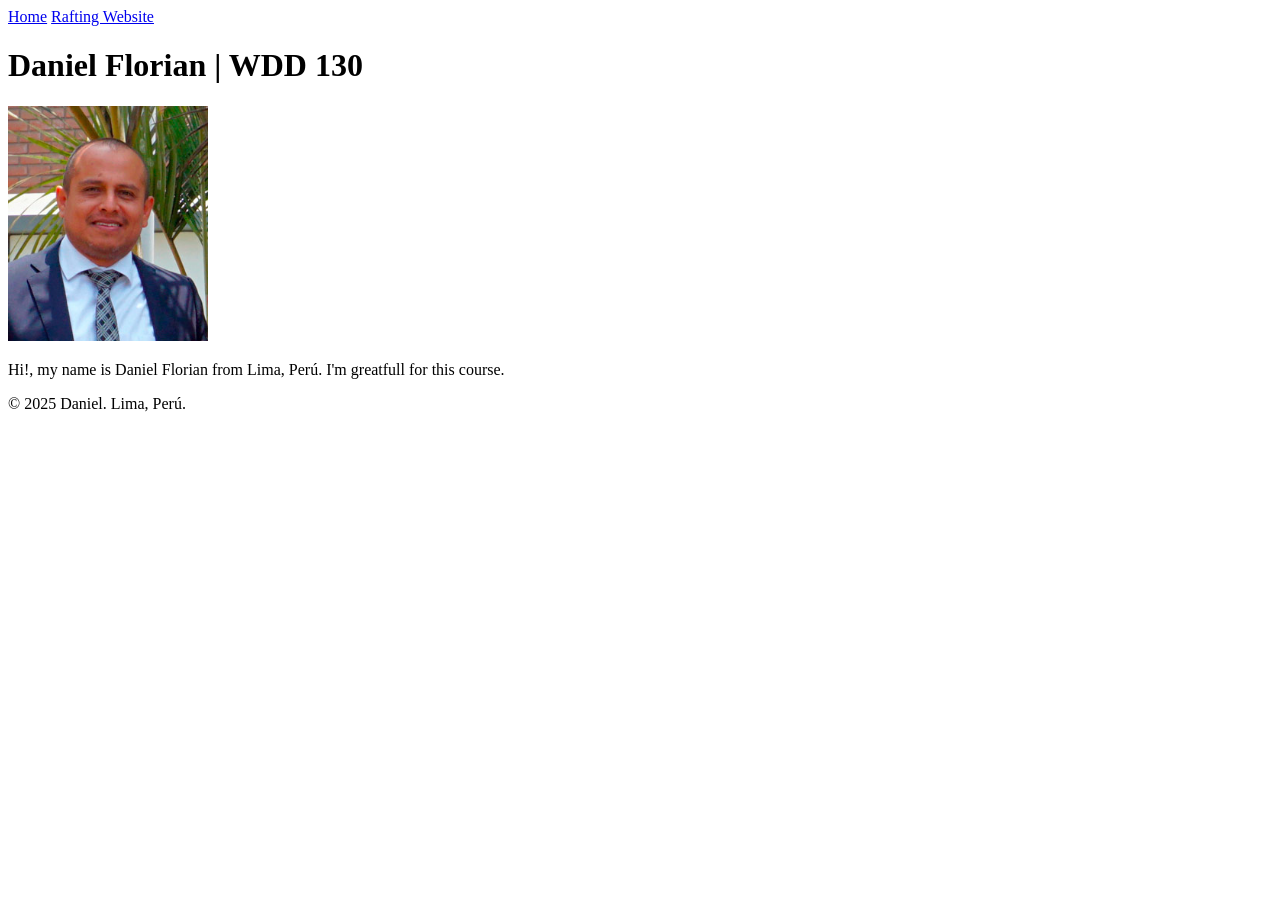
==== index.html @ 5fade6df "first commit" ====
<!DOCTYPE html>
<html lang="en">
<head>
    <meta charset="UTF-8">
    <meta name="viewport" content="width=device-width, initial-scale=1.0">
    <title>Daniel Florian | WDD 130</title>
   
</head>
<body>
    <header>
        <nav>
            <a href="#">Home</a>
            <a href="wwr/">Rafting Website</a>
               
        </nav>
    </header>

    

    <main>
        <h1> Daniel Florian | WDD 130</h1>
        <img src="images/profile.jpg" alt="Daniel Florian" width="200">
        <p>Hi!, my name is Daniel Florian from Lima, Perú. I'm greatfull for this course. </p>
    </main>

    <footer>
        <p>&copy; 2025 Daniel. Lima, Perú.</p>
    </footer>

    <script src="script.js"></script>
</body>
</html>
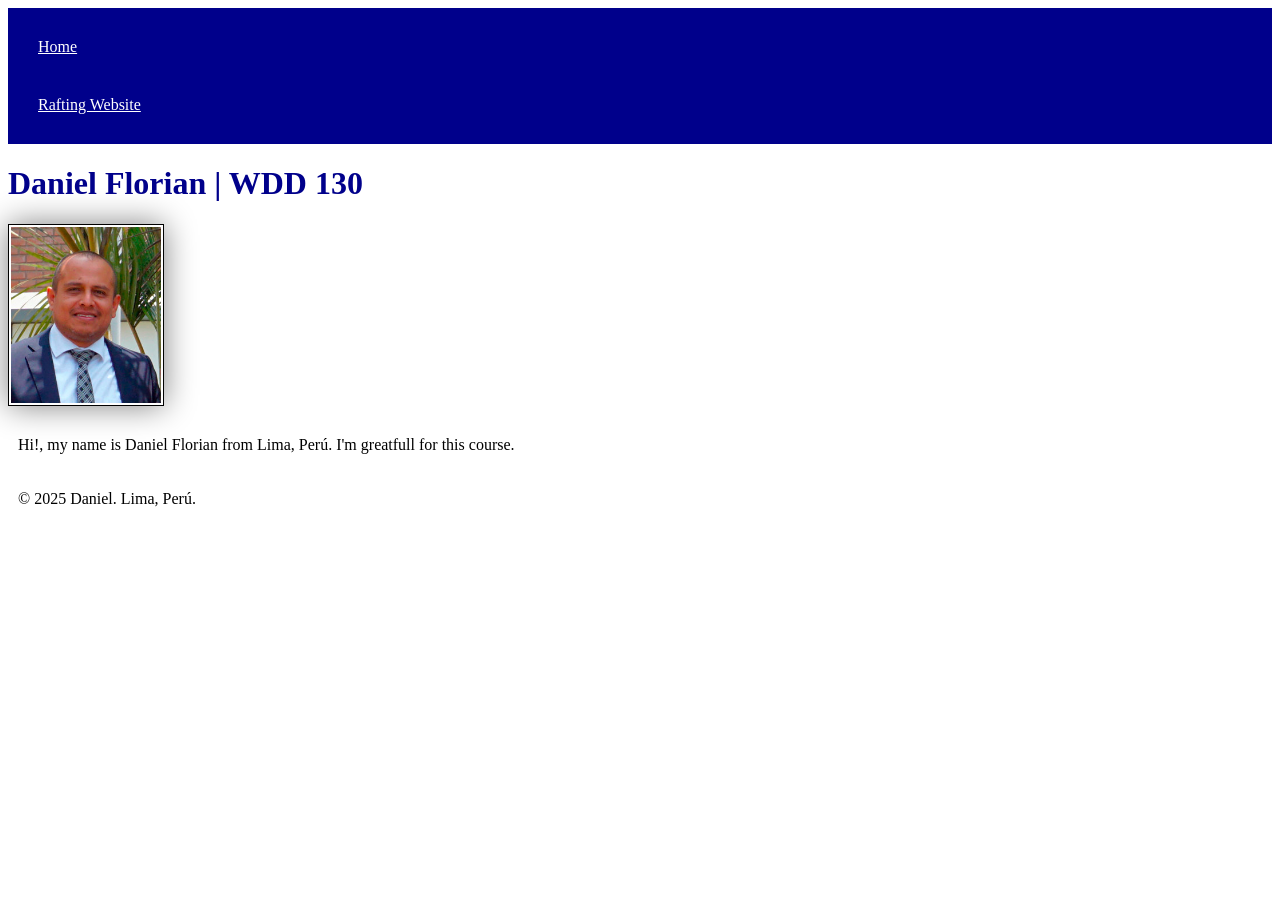
==== commit e26712c5: "AddCss" ====
--- a/index.html
+++ b/index.html
@@ -4,6 +4,7 @@
     <meta charset="UTF-8">
     <meta name="viewport" content="width=device-width, initial-scale=1.0">
     <title>Daniel Florian | WDD 130</title>
+    <link rel="stylesheet" href="styles/styles.css">
    
 </head>
 <body>
--- a/styles/styles.css
+++ b/styles/styles.css
@@ -0,0 +1,29 @@
+nav{
+    background-color: darkblue;
+    padding: 10px;
+}
+
+nav a{
+    color: white;
+    display:block;
+    padding:20px;
+}
+
+h1{
+    color:darkblue;
+
+}
+
+img{
+    width:150px;
+    height: auto;
+    border: 1px solid black;
+    padding:2px;
+    box-shadow:0 0 30px gray;
+
+
+}
+
+p{
+    padding:10px;
+}
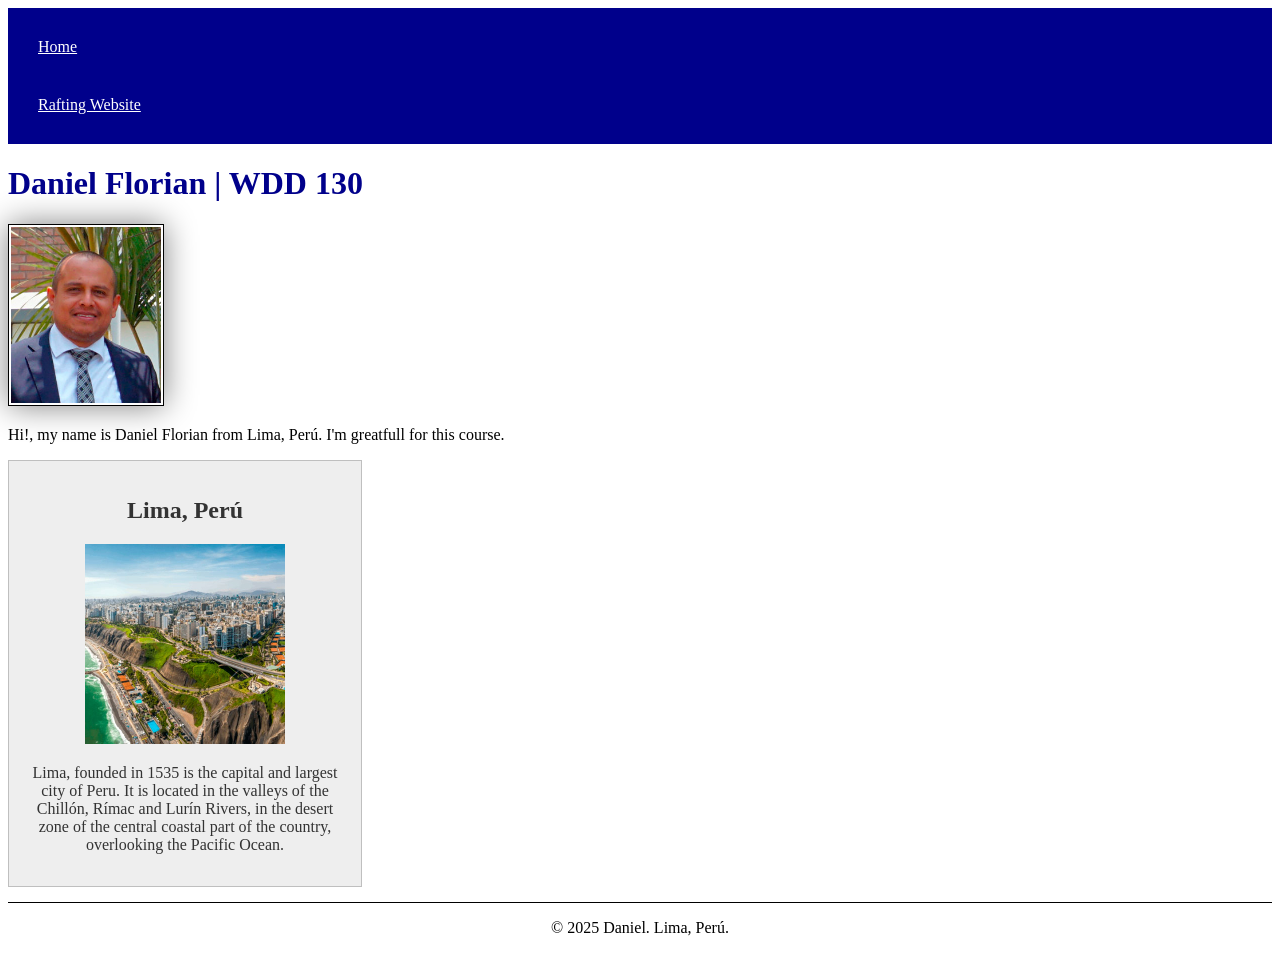
==== commit 39cbd875: "add2" ====
--- a/index.html
+++ b/index.html
@@ -4,6 +4,8 @@
     <meta charset="UTF-8">
     <meta name="viewport" content="width=device-width, initial-scale=1.0">
     <title>Daniel Florian | WDD 130</title>
+    <meta name="description" content="Daniel Florian  practice page">
+    <meta name="author" content="Daniel Florian">
     <link rel="stylesheet" href="styles/styles.css">
    
 </head>
@@ -24,6 +26,12 @@
         <p>Hi!, my name is Daniel Florian from Lima, Perú. I'm greatfull for this course. </p>
     </main>
 
+    <aside>
+        <h2>Lima, Perú</h2>
+        <img src="images/lima.jpg" alt="Lim Perú">
+        <p>Lima, founded in 1535 is the capital and largest city of Peru. It is located in the valleys of the Chillón, Rímac and Lurín Rivers, in the desert zone of the central coastal part of the country, overlooking the Pacific Ocean. </p>
+    </aside>
+
     <footer>
         <p>&copy; 2025 Daniel. Lima, Perú.</p>
     </footer>
--- a/styles/styles.css
+++ b/styles/styles.css
@@ -14,7 +14,7 @@
 
 }
 
-img{
+main img{
     width:150px;
     height: auto;
     border: 1px solid black;
@@ -25,5 +25,28 @@
 }
 
 p{
-    padding:10px;
-}+    padding:0;
+}
+
+aside{
+
+    width:20rem;
+    margin: 1erm;
+    border: 1px solid rgb(0 0 0 / 0.2);
+    padding: 1rem;
+    background-color: #eee;
+    color:#333;
+    text-align: center;
+}
+
+aside img{
+    width:200px;
+    height:auto;
+}
+
+footer{
+    margin-top: 15px;
+    border-top: 1px solid #000;
+    text-align: center;
+}
+
